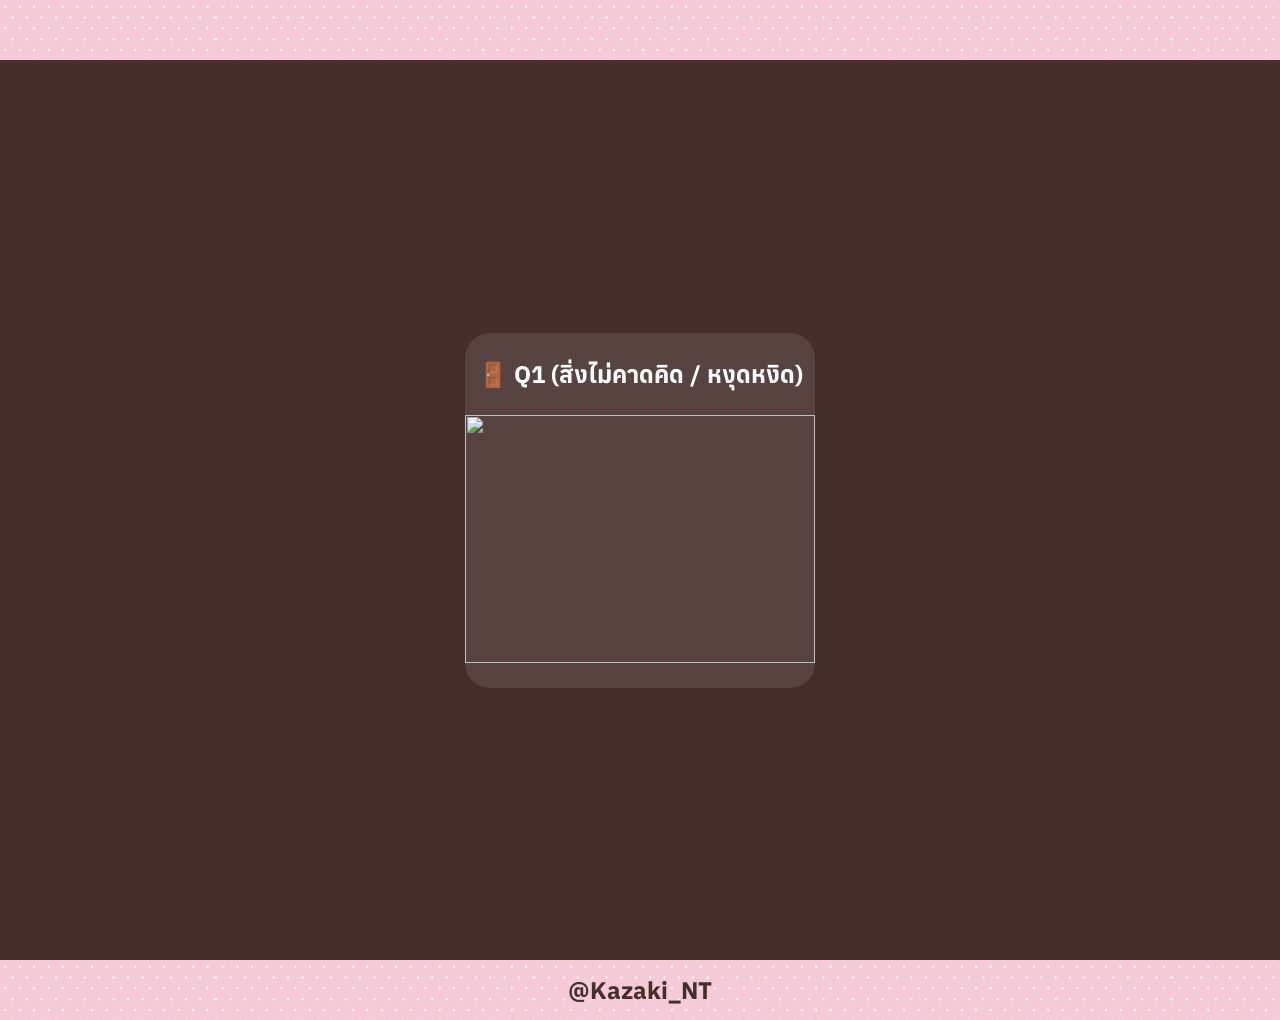
==== story1.html @ e3131c5f "story1 1 (not done)" ====
<!DOCTYPE html>
<html lang="th">
<head>
    <meta charset="UTF-8">
    <meta name="viewport" content="width=device-width, initial-scale=1.0">
    <title>Start</title>
    <link rel="stylesheet" href=".//src/CSS/style.css">
</head>
<body>
    <header></header>
    <div class="fullpage">
        <div class="card">
            <p class="cardhead">
                🚪 Q1 (สิ่งไม่คาดคิด / หงุดหงิด)
            </p>
            <img class="cardpic" src=".//src/Image/Scene 1.png">
        </div>
    </div>
    <footer>
        <p id="credit">@Kazaki_NT</p>
    </footer>
    <script src=".//JS/index.js" type="module"></script>
</body>
</html>
---- src/CSS/style.css ----
@import url('https://fonts.googleapis.com/css2?family=Anuphan:wght@100..700&display=swap');

* {
  margin: 0;
  padding: 0;
  font-family: "Anuphan", sans-serif;
}

header, footer {
  height: 60px;

  background-image: url("../Image/hf.png");
  background-size: cover;
  background-position: center;
  background-repeat: no-repeat;
}

body {
  margin: 0;
  min-height: 100vh;
  display: flex;
  flex-direction: column;

  background-color: #442f2a;
  overflow-x: hidden;
}

.fullpage {
  min-height: 100vh;
  min-width: 100vw;
  display: flex;
  justify-content: center;
  align-items: center;
  flex-direction: column;
}

.headwei {
  color: #FFFBDC;
  font-size: 2.5rem;
  font-family: "Anuphan", sans-serif;
  font-weight: bold;
  text-align: center;
  cursor: default;
}

.coverwei {
  height: 350px;
}

.textwei {
  color: #FFFBDC;
  font-size: 1rem;
  font-family: "Anuphan", sans-serif;
  text-align: center;
  cursor: default;

  margin-bottom: 30px;
}

#start-button {
  background: #fffbdc;
  border: none;
  border-radius: 100px;
  display: flex;
  flex-direction: row;
  align-items: center;
  justify-content: center;
  height: 3.5rem;
  aspect-ratio: 140/50;
  position: relative;

  color: #442f2a;
  text-align: center;
  font-size: 1.5em;
  font-weight: 700;

  transition: all 0.5s ease-in;
}

#start-button:hover {
  background-color: #AFA490;
}

.card {
  height: fit-content;
  width: 350px;

  display: flex;
  justify-content: center;
  align-items: center;
  flex-direction: column;

  margin: 0;
  padding: 25px 0;
  gap: 25px;

  background-color: rgba(255, 255, 255, 10%);
  border-radius: 25px;
}

.cardhead {
  color: white;
  font-weight: bold;
  font-size: 1.5em;
}

.cardpic {
  width: 350px;
  height: 248px;
}

footer {
  display: flex;
  justify-content: center;
  align-items: center;
}

#credit {
  display: flex;
  justify-content: center;
  align-items: center;
  margin: 0;
  padding: 0;

  color: #442f2a;
  text-align: center;
  font-size: 1.5em;
  font-weight: 400;
  position: relative;
  width: 100vw;
  font-weight: bold;

  text-decoration: none;
  transition: all 0.5s ease-in;
  cursor: pointer;
}

#credit:hover {
  color: #72534c;
}
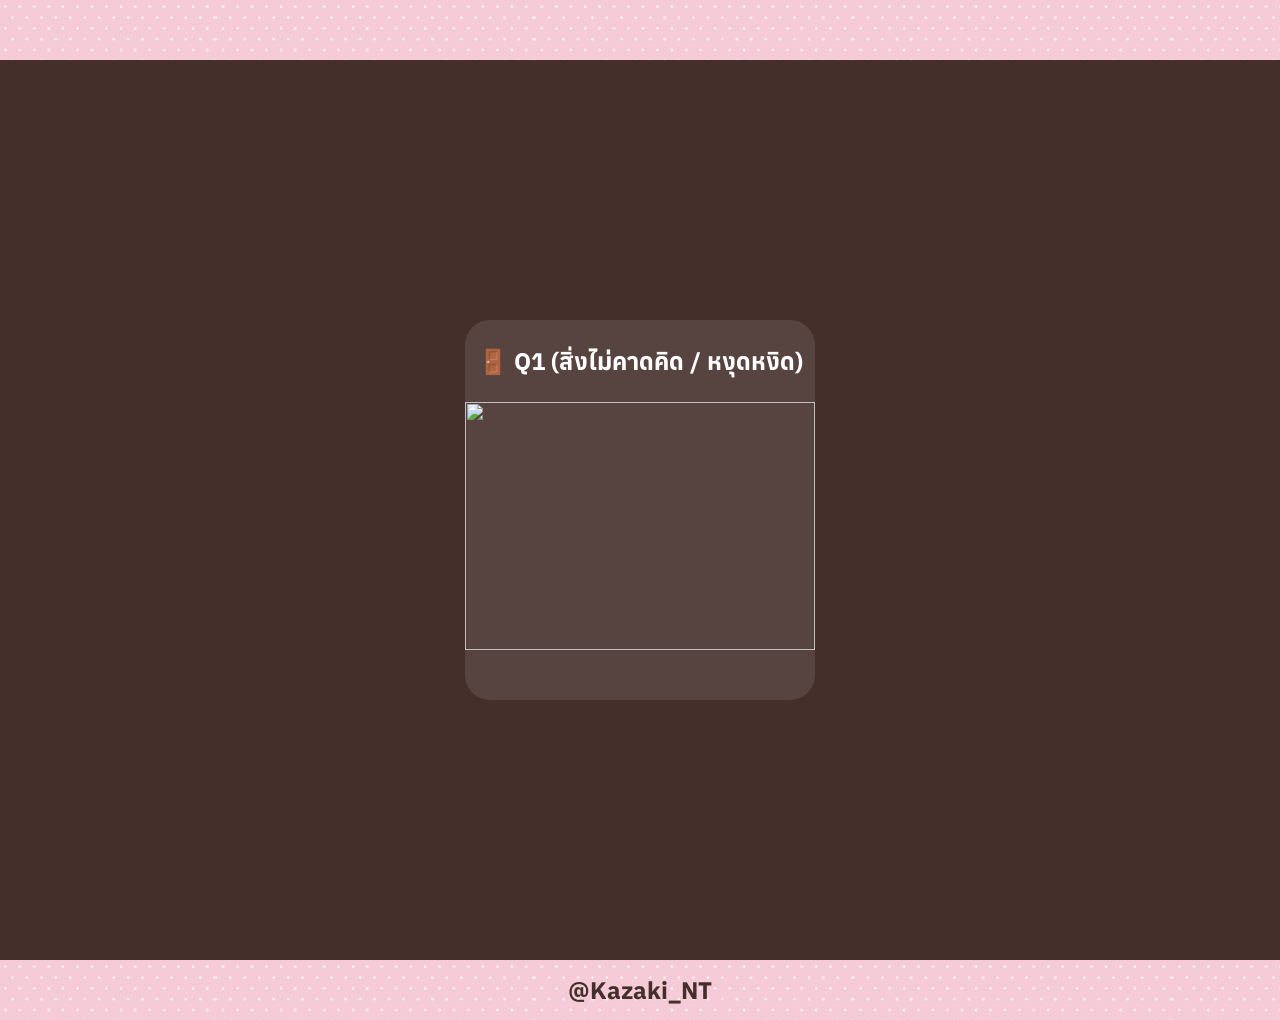
==== commit 205bf481: "story1 2 (not done)" ====
--- a/story1.html
+++ b/story1.html
@@ -14,11 +14,14 @@
                 🚪 Q1 (สิ่งไม่คาดคิด / หงุดหงิด)
             </p>
             <img class="cardpic" src=".//src/Image/Scene 1.png">
+            <div class="textframe">
+
+            </div>
         </div>
     </div>
     <footer>
         <p id="credit">@Kazaki_NT</p>
     </footer>
-    <script src=".//JS/index.js" type="module"></script>
+    <script src=".//JS/app.js" type="module"></script>
 </body>
 </html>
--- a/src/CSS/style.css
+++ b/src/CSS/style.css
@@ -109,6 +109,17 @@
   height: 248px;
 }
 
+.textframe {
+  width: 305px;
+  height: fit-content;
+
+  display: flex;
+  flex-direction: column;
+  justify-content: center;
+  align-items: center;
+  gap: 5px;
+}
+
 footer {
   display: flex;
   justify-content: center;
